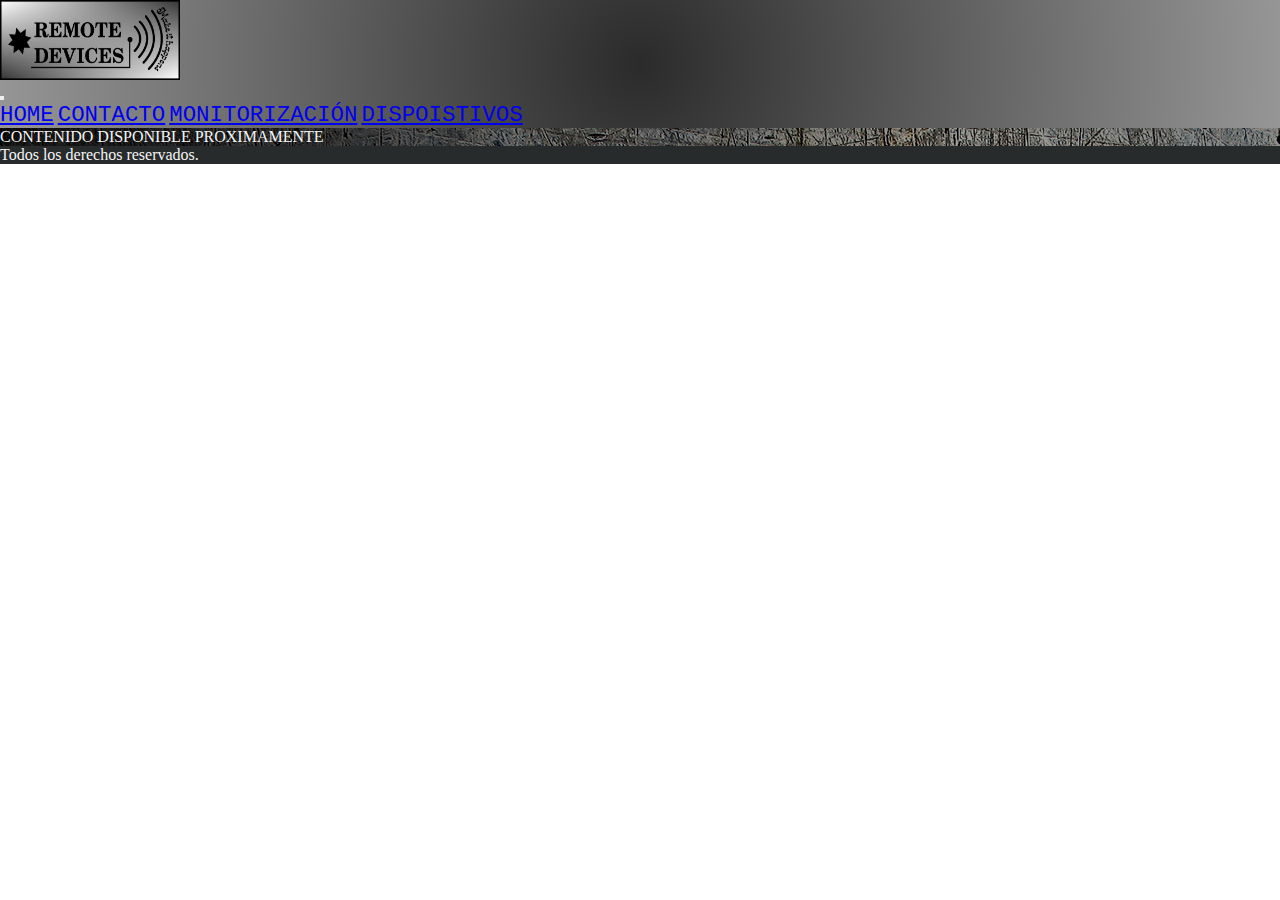
==== pages/actuadores.html @ 09032b10 "El repositorio fue creado con el contenido inicial" ====
<!DOCTYPE html>
<html lang="en">
<head>
    <meta charset="UTF-8">
    <meta http-equiv="X-UA-Compatible" content="IE=edge">
    <meta name="viewport" content="width=device-width, initial-scale=1.0">
    <!-- link for bootstrap -->
    <link href="https://cdn.jsdelivr.net/npm/bootstrap@5.2.0-beta1/dist/css/bootstrap.min.css" rel="stylesheet" integrity="sha384-0evHe/X+R7YkIZDRvuzKMRqM+OrBnVFBL6DOitfPri4tjfHxaWutUpFmBp4vmVor" crossorigin="anonymous">
    <!-- my css link -->
    <link rel="stylesheet" href="../css/styles.css">
	<!-- google fonts -->
	<link rel="preconnect" href="https://fonts.googleapis.com">
	<link rel="preconnect" href="https://fonts.gstatic.com" crossorigin>
	<link href="https://fonts.googleapis.com/css2?family=Arima+Madurai:wght@700;900&family=Macondo&family=Parisienne&family=Sacramento&family=Yrsa:wght@500&display=swap" rel="stylesheet">
    <title>Actuadores</title>
</head>

<body >
    <div class="container-fluid text-center mySelectedBackgroundStyle">
        <header class="row">
            <div class="col-4 mt-3 mb-3">
                <img width="180px" height="80px" src="../img/logo.jpg" alt="icono">
            </div>
			
            <nav class="navbar navbar-expand-lg  bg-light-dark col-8">
                <div class="container-fluid">
                  
				  <button class="navbar-toggler" type="button" data-bs-toggle="collapse" data-bs-target="#navbarNavAltMarkup" aria-controls="navbarNavAltMarkup" aria-expanded="false" aria-label="Toggle navigation">
                    <span class="navbar-toggler-icon"></span>
                  </button>
                  
				  <div class="collapse navbar-collapse" id="navbarNavAltMarkup">
                    <div class="navbar-nav">
                      <a class="nav-link active menuTextStyle" aria-current="page" href="../index.html">Home</a>
                      <a class="nav-link active menuTextStyle" href="contacto.html">Contacto</a>
                      <a class="nav-link active menuTextStyle" href="visualizacion.html">Monitorización</a>
                      <a class="nav-link active menuTextStyle" href="sistemas.html">Dispoistivos</a>
                    </div>
                  </div>
                </div>
              </nav>
        </header>

        <main>
            <p>CONTENIDO DISPONIBLE PROXIMAMENTE</p>
        </main>

        <footer>
            <p>Todos los derechos reservados.</p>
        </footer>
    </div>    
<!-- JavaScript Bundle with Popper -->
<script src="https://cdn.jsdelivr.net/npm/bootstrap@5.2.0-beta1/dist/js/bootstrap.bundle.min.js" integrity="sha384-pprn3073KE6tl6bjs2QrFaJGz5/SUsLqktiwsUTF55Jfv3qYSDhgCecCxMW52nD2" crossorigin="anonymous"></script>
</body>
</html>
---- css/styles.css ----
/*
    font-family: 'Arima Madurai', cursive;
    font-family: 'Macondo', cursive;
    font-family: 'Parisienne', cursive;
    font-family: 'Sacramento', cursive;
    font-family: 'Yrsa', serif;
*/
*{
    margin: 0%;
    padding: 0%;
}
/*********************** ETIQUETAS DE CLASE **************************/
body{
    color: whitesmoke;
}


body div header{
    background: radial-gradient(circle, rgb(44, 43, 43), rgb(151, 150, 150));

}

body div footer{
    background-color: rgb(40, 43, 43);
}
/********************************************************************/


/********************* ETIQUETAS ESPECIFICAS ************************/
.mySelectedBackgroundStyle{
    background-image: url(../img/316707.jpg);
    /*background-size: cover;*/
    margin:0%;
    padding: 0%;
}

.menuTextStyle{
    font-family: 'Courier New', Courier, monospace;
    text-transform: uppercase;
    text-transform: bold;
    font-size: 1.4rem;
    transition: 0.3s;
}

.menuTextStyle:hover{
    text-decoration: underline;
    font-size: 1.6rem;
}

.bg-card-backround{
    background-color: rgb(194, 194, 194);
}

.bg-whitesmoke{
    background-color: whitesmoke;
}

.myCarouselStyle{
    width: 50%;
    height: auto;
}

.mySloganStyle{
    margin-left: 10%;
    margin-right: 10%;
    font-size: 1.6rem;
    font-family: 'Yrsa', serif;
}

.myAccordionConteiner{
    margin-left: 5%;
    margin-right: 5%;
}

.myAccordionItem{
    padding-left: 10%;
    padding-right: 10%;
}
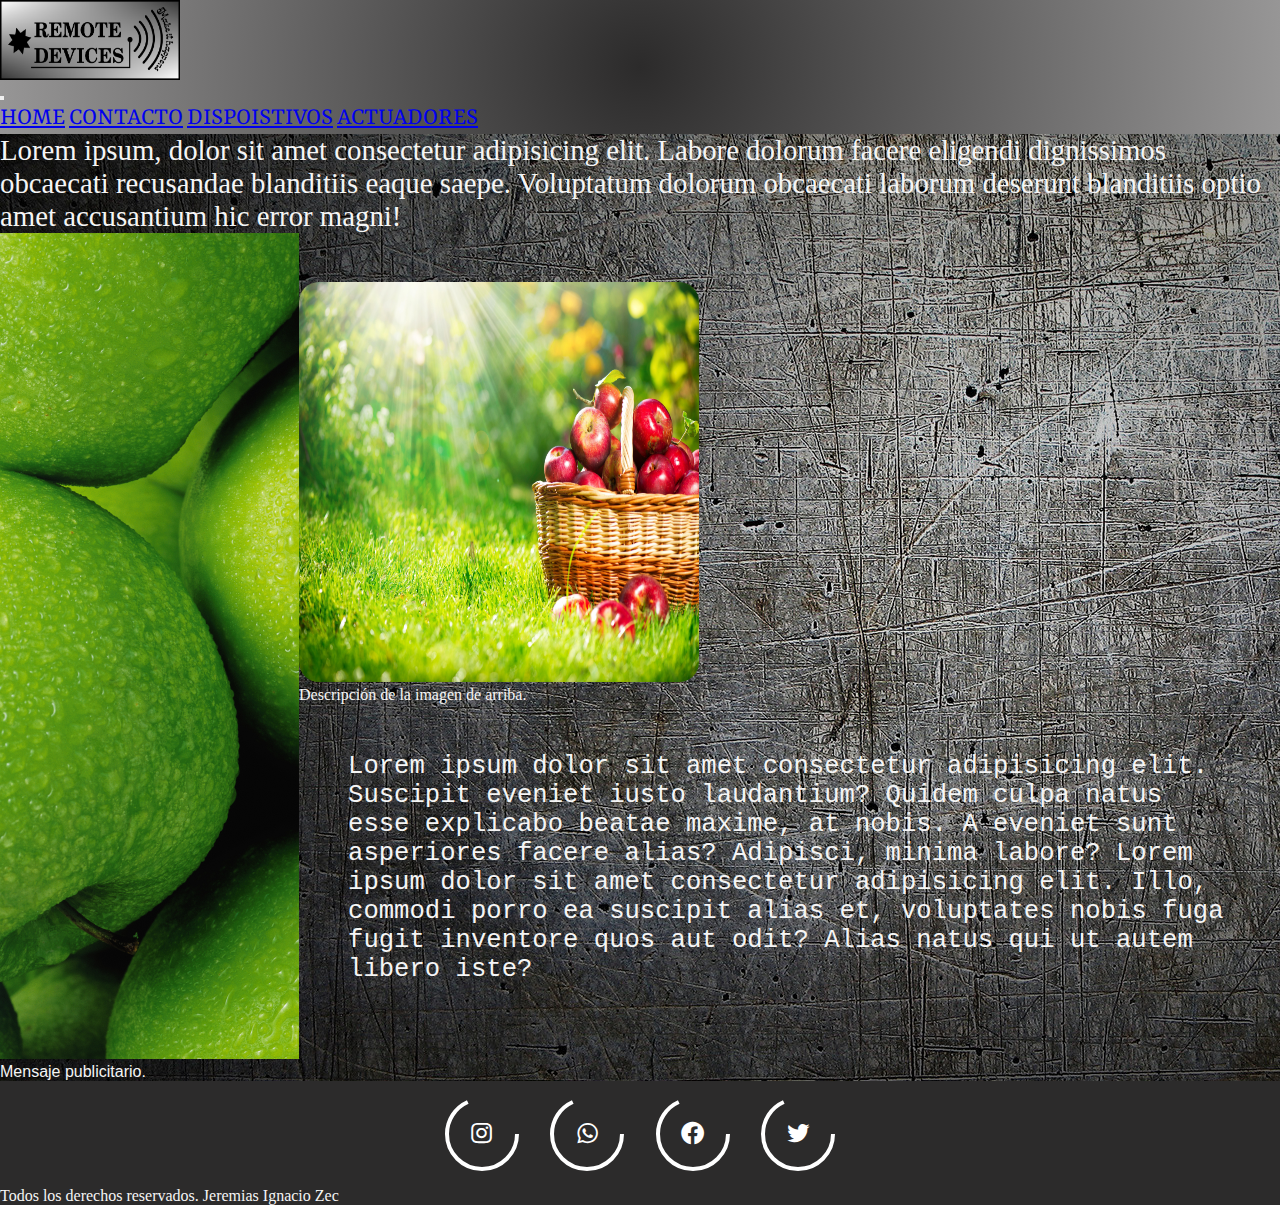
==== commit 2862ceeb: "mas estilos fueron agregados" ====
--- a/pages/actuadores.html
+++ b/pages/actuadores.html
@@ -12,41 +12,98 @@
 	<link rel="preconnect" href="https://fonts.googleapis.com">
 	<link rel="preconnect" href="https://fonts.gstatic.com" crossorigin>
 	<link href="https://fonts.googleapis.com/css2?family=Arima+Madurai:wght@700;900&family=Macondo&family=Parisienne&family=Sacramento&family=Yrsa:wght@500&display=swap" rel="stylesheet">
+    <!-- iconos de boxicons -->
+	<link href='https://unpkg.com/boxicons@2.1.2/css/boxicons.min.css' rel='stylesheet'>
     <title>Actuadores</title>
 </head>
 
 <body >
     <div class="container-fluid text-center mySelectedBackgroundStyle">
         <header class="row">
-            <div class="col-4 mt-3 mb-3">
-                <img width="180px" height="80px" src="../img/logo.jpg" alt="icono">
-            </div>
+			<div class="col-lg-2 col-xs-12 icon-container">
+				<img width="180px" height="80px" src="../img/logo.jpg" alt="icono">
+			</div>
 			
-            <nav class="navbar navbar-expand-lg  bg-light-dark col-8">
-                <div class="container-fluid">
+            <nav class="navbar navbar-expand-lg bg-light-dark row-xs col-lg">
+	            <div class="container-fluid">
+
+				    <button class="navbar-toggler col" type="button" data-bs-toggle="collapse" data-bs-target="#navbarNavAltMarkup" aria-controls="navbarNavAltMarkup" aria-expanded="false" 		aria-label="Toggle navigation">
+                  		<span class="navbar-toggler-icon"></span>
+              		</button>
                   
-				  <button class="navbar-toggler" type="button" data-bs-toggle="collapse" data-bs-target="#navbarNavAltMarkup" aria-controls="navbarNavAltMarkup" aria-expanded="false" aria-label="Toggle navigation">
-                    <span class="navbar-toggler-icon"></span>
-                  </button>
-                  
-				  <div class="collapse navbar-collapse" id="navbarNavAltMarkup">
-                    <div class="navbar-nav">
-                      <a class="nav-link active menuTextStyle" aria-current="page" href="../index.html">Home</a>
-                      <a class="nav-link active menuTextStyle" href="contacto.html">Contacto</a>
-                      <a class="nav-link active menuTextStyle" href="visualizacion.html">Monitorización</a>
-                      <a class="nav-link active menuTextStyle" href="sistemas.html">Dispoistivos</a>
-                    </div>
-                  </div>
-                </div>
-              </nav>
+				  	<div class="collapse navbar-collapse col justify-content-center" id="navbarNavAltMarkup">
+						<div class="navbar-nav">
+							<a class="nav-link active menuTextStyle" aria-current="page" href="../index.html">Home</a>
+							<a class="nav-link active menuTextStyle" href="contacto.html">Contacto</a>
+							<a class="nav-link active menuTextStyle" href="sistemas.html">Dispoistivos</a>
+							<a class="nav-link active menuTextStyle" href="actuadores.html">Actuadores</a>
+						</div>
+                	</div>
+            	</div>
+        	</nav>
         </header>
 
         <main>
-            <p>CONTENIDO DISPONIBLE PROXIMAMENTE</p>
+            <section class="mainActuadores">
+
+                <div class="introActuadores">
+                    <p>
+                        Lorem ipsum, dolor sit amet consectetur adipisicing elit. Labore dolorum facere eligendi dignissimos obcaecati recusandae blanditiis eaque saepe. Voluptatum dolorum obcaecati laborum deserunt blanditiis optio amet accusantium hic error magni!
+                    </p>
+                </div>
+
+                <div class="bannerActuadores">
+                    <img src="../img/banner.png" alt="banner de manzanas verdes frescas">
+                    <p>Mensaje publicitario.</p>
+                </div>
+
+                <div class="imagenPpalActuadores">
+                    <img src="../img/433147.jpg" alt="canasta de manzanas">
+                    <p> Descripción de la imagen de arriba.</p>
+                </div>
+
+                <div class="contenidoActuadores">
+                    <p>
+                        Lorem ipsum dolor sit amet consectetur adipisicing elit. Suscipit eveniet iusto laudantium? Quidem culpa natus esse explicabo beatae maxime, at nobis. A eveniet sunt asperiores facere alias? Adipisci, minima labore?
+                        Lorem ipsum dolor sit amet consectetur adipisicing elit. Illo, commodi porro ea suscipit alias et, voluptates nobis fuga fugit inventore quos aut odit? Alias natus qui ut autem libero iste?
+                    </p>
+                </div>
+            </section>
         </main>
 
         <footer>
-            <p>Todos los derechos reservados.</p>
+
+			<div>
+				<div class="icon">
+					<svg height="80" width="80">
+						<circle cx="40" cy="40" r="35" stroke="white" stroke-width="4" fill="none"></circle> 
+					</svg>
+					<i class='bx bxl-instagram'></i>
+				</div>
+	
+				<div class="icon">
+					<svg height="80" width="80">
+						<circle cx="40" cy="40" r="35" stroke="white" stroke-width="4" fill="none"></circle> 
+					</svg>
+					<i class='bx bxl-whatsapp'></i>
+				</div>
+	
+				<div class="icon">
+					<svg height="80" width="80">
+						<circle cx="40" cy="40" r="35" stroke="white" stroke-width="4" fill="none"></circle> 
+					</svg>
+					<i class='bx bxl-facebook-circle' ></i>
+				</div>
+	
+				<div class="icon">
+					<svg height="80" width="80">
+						<circle cx="40" cy="40" r="35" stroke="white" stroke-width="4" fill="none"></circle> 
+					</svg>
+					<i class='bx bxl-twitter' ></i>
+				</div>
+	
+			</div>
+            <p>Todos los derechos reservados. Jeremias Ignacio Zec</p>
         </footer>
     </div>    
 <!-- JavaScript Bundle with Popper -->
--- a/css/styles.css
+++ b/css/styles.css
@@ -5,74 +5,304 @@
     font-family: 'Sacramento', cursive;
     font-family: 'Yrsa', serif;
 */
-*{
+* {
     margin: 0%;
-    padding: 0%;
-}
-/*********************** ETIQUETAS DE CLASE **************************/
-body{
-    color: whitesmoke;
-}
-
-
-body div header{
-    background: radial-gradient(circle, rgb(44, 43, 43), rgb(151, 150, 150));
-
-}
-
-body div footer{
-    background-color: rgb(40, 43, 43);
-}
-/********************************************************************/
-
-
-/********************* ETIQUETAS ESPECIFICAS ************************/
-.mySelectedBackgroundStyle{
+    padding: 0%; }
+  
+  /*********************** ETIQUETAS DE CLASE **************************/
+  body {
+    color: whitesmoke; }
+    body div header {
+      background: radial-gradient(circle, #2c2b2b, #979696); }
+    body div footer {
+      background-color: #2c2b2b; }
+  
+  /********************************************************************/
+  /********************* ETIQUETAS ESPECIFICAS ************************/
+  .icon-container a {
+    background-image: url("img/logo.jpg"); }
+  
+  .padreBoton {
+    display: grid; }
+    .padreBoton .navbar-toggler {
+      justify-self: end;
+      align-self: end; }
+  
+  .card-body {
+    display: grid; }
+    .card-body a {
+      align-self: end;
+      justify-self: center; }
+  
+  .mySelectedBackgroundStyle {
     background-image: url(../img/316707.jpg);
     /*background-size: cover;*/
-    margin:0%;
-    padding: 0%;
-}
-
-.menuTextStyle{
-    font-family: 'Courier New', Courier, monospace;
+    margin: 0%;
+    padding: 0%; }
+  
+  .menuTextStyle {
+    font-family: 'Yrsa', serif;
     text-transform: uppercase;
     text-transform: bold;
-    font-size: 1.4rem;
-    transition: 0.3s;
-}
-
-.menuTextStyle:hover{
+    font-size: 1.6rem;
+    transition: 0.3s; }
+  
+  .menuTextStyle:hover {
     text-decoration: underline;
+    font-size: 1.8rem; }
+  
+  .card-container {
+    background-color: #c2c2c2;
+    box-shadow: 8px 6px 10px black; }
+  
+  .bg-whitesmoke {
+    background-color: whitesmoke; }
+  
+  .myCarouselStyle {
+    width: 50%;
+    height: auto; }
+  
+  .mySloganStyle {
     font-size: 1.6rem;
-}
-
-.bg-card-backround{
-    background-color: rgb(194, 194, 194);
-}
-
-.bg-whitesmoke{
+    font-family: 'Yrsa', serif; }
+  
+  .myAccordionConteiner {
+    margin-left: 5%;
+    margin-right: 5%; }
+  
+  .myAccordionItem {
+    padding-left: 10%;
+    padding-right: 10%; }
+  
+  .myFormContainer {
+    display: grid;
+    grid-template-areas: "formTittle formTittle" "userName userName" "userNameInput userNameInput" "userEmail userEmail" "userEmailInput userEmailInput" "modeOp modeOp" "modeOpInput modeOpInput" "sendForm restoreForm";
+    justify-content: center;
+    align-items: center;
+    height: 30vh;
+    font-family: 'Courier New', Courier, monospace;
+    font-size: 1.4rem; }
+  
+  .formTittle {
+    grid-area: formTittle;
+    font-size: 1.6rem; }
+  
+  .userName {
+    grid-area: userName;
+    align-self: flex-end; }
+  
+  .userNameInput {
+    grid-area: userNameInput;
+    align-self: flex-start;
     background-color: whitesmoke;
-}
-
-.myCarouselStyle{
-    width: 50%;
-    height: auto;
-}
-
-.mySloganStyle{
-    margin-left: 10%;
-    margin-right: 10%;
+    box-shadow: 10% 10% black; }
+  
+  .userEmail {
+    grid-area: userEmail;
+    align-self: flex-end; }
+  
+  .userEmailInput {
+    grid-area: userEmailInput;
+    align-self: flex-start; }
+  
+  .modeOp {
+    grid-area: modeOp;
+    align-self: end; }
+  
+  .modeOpInput {
+    grid-area: modeOpInput;
+    align-self: flex-start; }
+  
+  .sendForm {
+    grid-area: sendForm; }
+  
+  .restoreForm {
+    grid-area: restoreForm; }
+
+  footer{
+    padding-top: 1%;
+  }
+
+  footer div{
+    width: 100%;
+    display: flex;
+    justify-content: center;
+    flex-wrap: nowrap;
+    cursor: pointer;
+    gap: 2%;
+  }
+
+  footer p{
+    margin-top: 1%;
+  }
+
+  .icon{
+    position: relative;
+    width: 80px;
+    height: 80%;
+    border-radius: 50%;
+    transition: all .8s;
+  }
+
+  .icon:hover{
+    background-color: #e60073;
+    box-shadow: 0 0 20px #e60073;
+  }
+
+  .icon:hover:nth-child(2){
+    background-color: #25d366;
+    box-shadow: 0 0 20px #25d366;
+  }
+
+  .icon:hover:nth-child(3){
+    background-color: #1877f2;
+    box-shadow: 0 0 20px #1877f2;
+  }
+
+  .icon:hover:nth-child(4){
+    background-color: #1da1f2;
+    box-shadow: 0 0 20px #1da1f2;
+  }
+
+  .icon i{
+    color: #ffffff;
+    position: absolute;
+    top: 50%;
+    left:50%;
+    transform: translate(-50%, -50%);
+    font-size: 1.7rem;
+  }
+
+  svg circle{
+    stroke-dasharray: 150;
+    transition: all .4s ease-in-out;
+  }
+
+  .icon:hover circle{
+    stroke-dasharray: 220;
+  }
+  
+
+  .mainVisualizacion{
+    display: grid;
+    grid-template-areas: "introVisualizacion introVisualizacion"
+                          "contenidoVisualizacion imagenVisualizacion";
+  
+    align-items: center;
+    justify-content: center;                
+  }
+
+  .contenidoVisualizacion{
+    grid-area: contenidoVisualizacion;
+    margin-left: 5%;
+    margin-top: 1%;
+    align-self: start;
+    font-family: 'Parisienne', cursive;
+    font-size: 1.8rem;
+  }
+
+  .introVisualizacion{
+    grid-area: introVisualizacion;
+    margin-top: 1%;
+    background: radial-gradient(circle, #cec9c9, #979696);
+    opacity: .6;
+  }
+
+  .introVisualizacion p{
+    font-size: 1.9rem;
+    font-family: 'Lucida Sans', 'Lucida Sans Regular', 'Lucida Grande', 'Lucida Sans Unicode', Geneva, Verdana, sans-serif; 
+    color: black;
+  }
+
+  .imagenVisualizacion{
+    grid-area: imagenVisualizacion;
+    height: 500px;
+    width: 500px;
+  }
+
+  .imagenVisualizacion img{
+    margin-top: 5%;
+    border-radius: 5%;
+    box-shadow: 6px 6px 10px black;
+  }
+
+  .mainActuadores{
+    display: grid;
+    grid-template-areas: "introActuadores introActuadores"
+                          "bannerActuadores imagenPpalActuadores"
+                          "bannerActuadores contenidoActuadores";
+  }
+
+  .introActuadores{
+    grid-area: introActuadores;
+    font-size: 1.8rem;
+    font-family: 'Times New Roman', Times, serif; 
+  }
+
+  .bannerActuadores{
+    grid-area: bannerActuadores;
+    font-family: 'Lucida Sans', 'Lucida Sans Regular', 'Lucida Grande', 'Lucida Sans Unicode', Geneva, Verdana, sans-serif;
+  }
+
+  .imagenPpalActuadores{
+    grid-area: imagenPpalActuadores;
+    align-self: center;
+  }
+
+  .imagenPpalActuadores img{
+    height: 400px;
+    width: 400px;
+    border-radius: 5%;
+  }
+
+  .contenidoActuadores{
+    grid-area: contenidoActuadores;
     font-size: 1.6rem;
-    font-family: 'Yrsa', serif;
-}
-
-.myAccordionConteiner{
     margin-left: 5%;
     margin-right: 5%;
-}
-
-.myAccordionItem{
-    padding-left: 10%;
-    padding-right: 10%;
-}
+    font-family: 'Courier New', Courier, monospace;
+  }
+
+  @media screen and (max-width: 900px){
+    .mainVisualizacion{
+      display: grid;
+      grid-template-areas: "introVisualizacion"
+                           "imagenVisualizacion"                       
+                           "contenidoVisualizacion";               
+      justify-content: center;
+      align-items: center; 
+    } 
+  
+    .imagenVisualizacion{
+      grid-area: imagenVisualizacion;
+      height: 100%;
+      width: 100%;
+    }  
+    
+    .contenidoVisualizacion{
+      margin-left: 0%;
+    }
+
+    .mainActuadores{
+      display: grid;
+      grid-template-areas:  "introActuadores"
+                            " imagenPpalActuadores"
+                            " contenidoActuadores";
+    }
+
+    .imagenPpalActuadores img{
+      height: 400px;
+      width: 400px;
+      border-radius: 5%;
+    }
+  
+    .contenidoActuadores{
+      grid-area: contenidoActuadores;
+      font-size: 1.4rem;
+      font-family: 'Courier New', Courier, monospace;
+    }
+    
+    .bannerActuadores{
+      display: none;
+    }
+  }  
